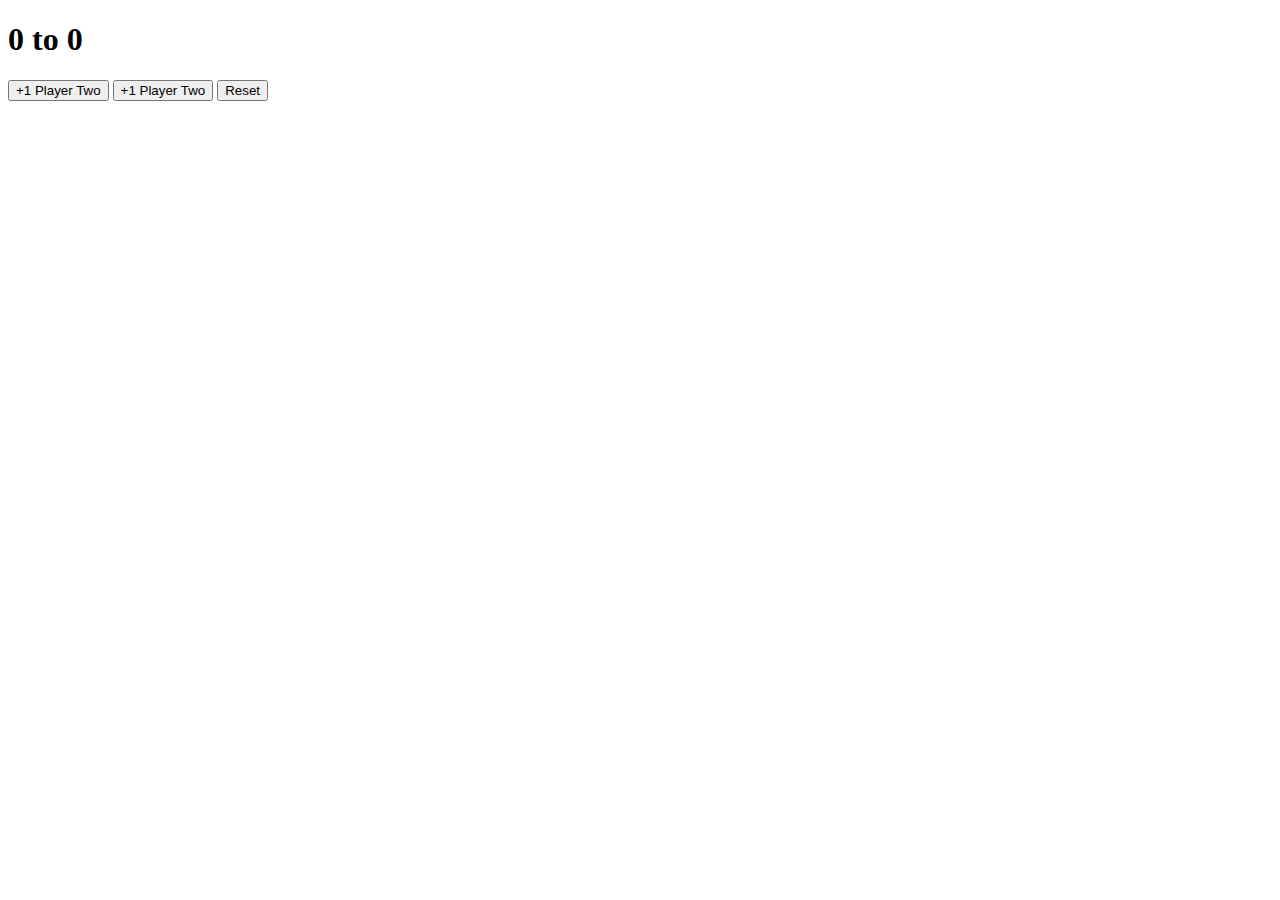
==== DOMEvents/Project-ScoreKeeper/index.html @ 5a80c019 "Writing down the logic and translating to JS code" ====
<!DOCTYPE html>
<html lang="en">
<head>
    <meta charset="UTF-8">
    <meta http-equiv="X-UA-Compatible" content="IE=edge">
    <meta name="viewport" content="width=device-width, initial-scale=1.0">
    <title>Score Keeper</title>
</head>
<body>
    <h1><span id="p1Display">0</span> to <span id="p2Display">0</span></h1>
    <button id="p1Button">+1 Player Two </button>
    <button id="p2Button">+1 Player Two</button>
    <button id="reset">Reset</button>

    <script src="app.js"></script>
</body>
</html>
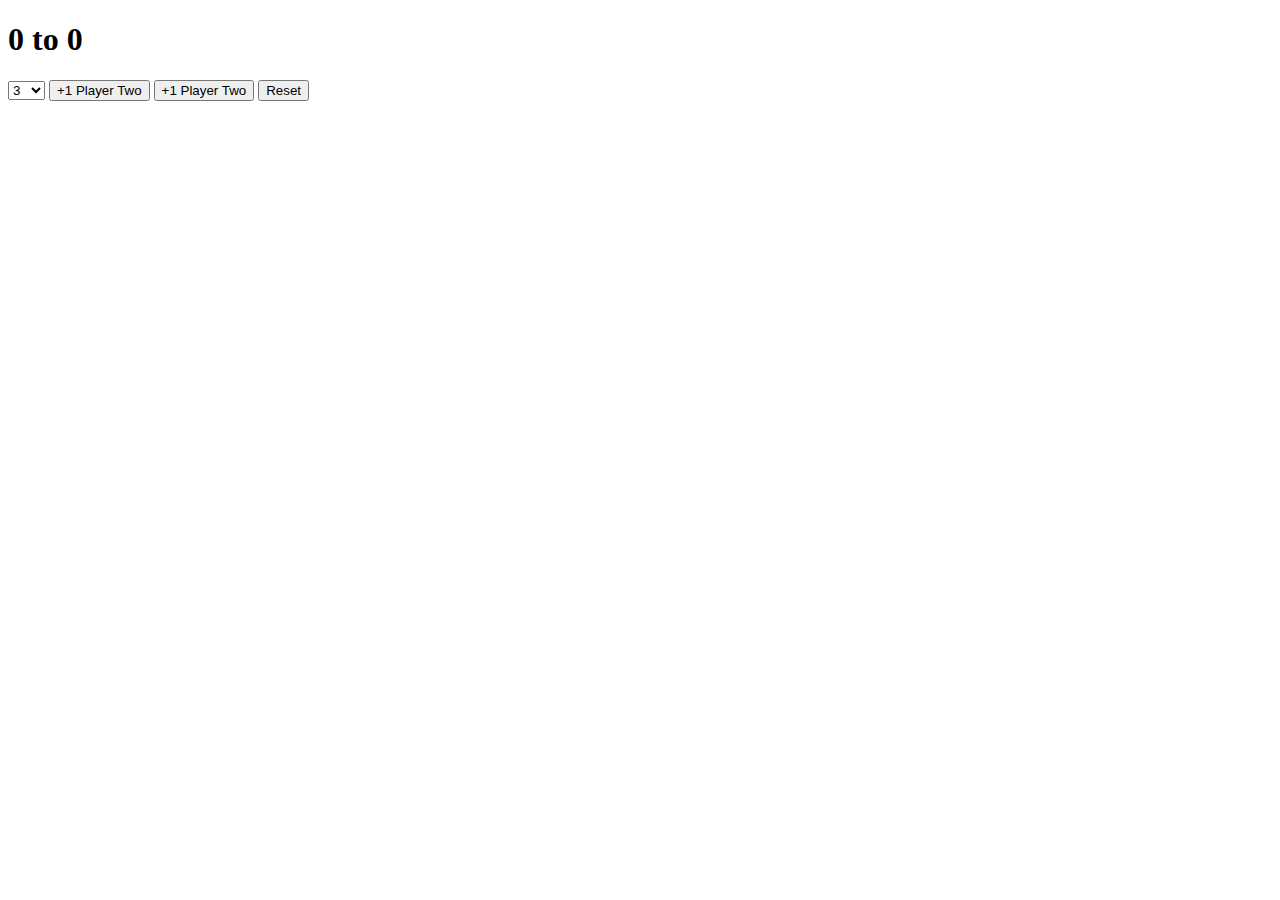
==== commit e5126d00: "Adding the winning score select drop down" ====
--- a/DOMEvents/Project-ScoreKeeper/index.html
+++ b/DOMEvents/Project-ScoreKeeper/index.html
@@ -8,6 +8,19 @@
 </head>
 <body>
     <h1><span id="p1Display">0</span> to <span id="p2Display">0</span></h1>
+    
+    <select name="" id="playto">
+        <option value="3">3</option>
+        <option value="4">4</option>
+        <option value="5">5</option>
+        <option value="6">6</option>
+        <option value="7">7</option>
+        <option value="8">8</option>
+        <option value="9">9</option>
+        <option value="10">10</option>
+        <option value="11">11</option>
+    </select>
+
     <button id="p1Button">+1 Player Two </button>
     <button id="p2Button">+1 Player Two</button>
     <button id="reset">Reset</button>
